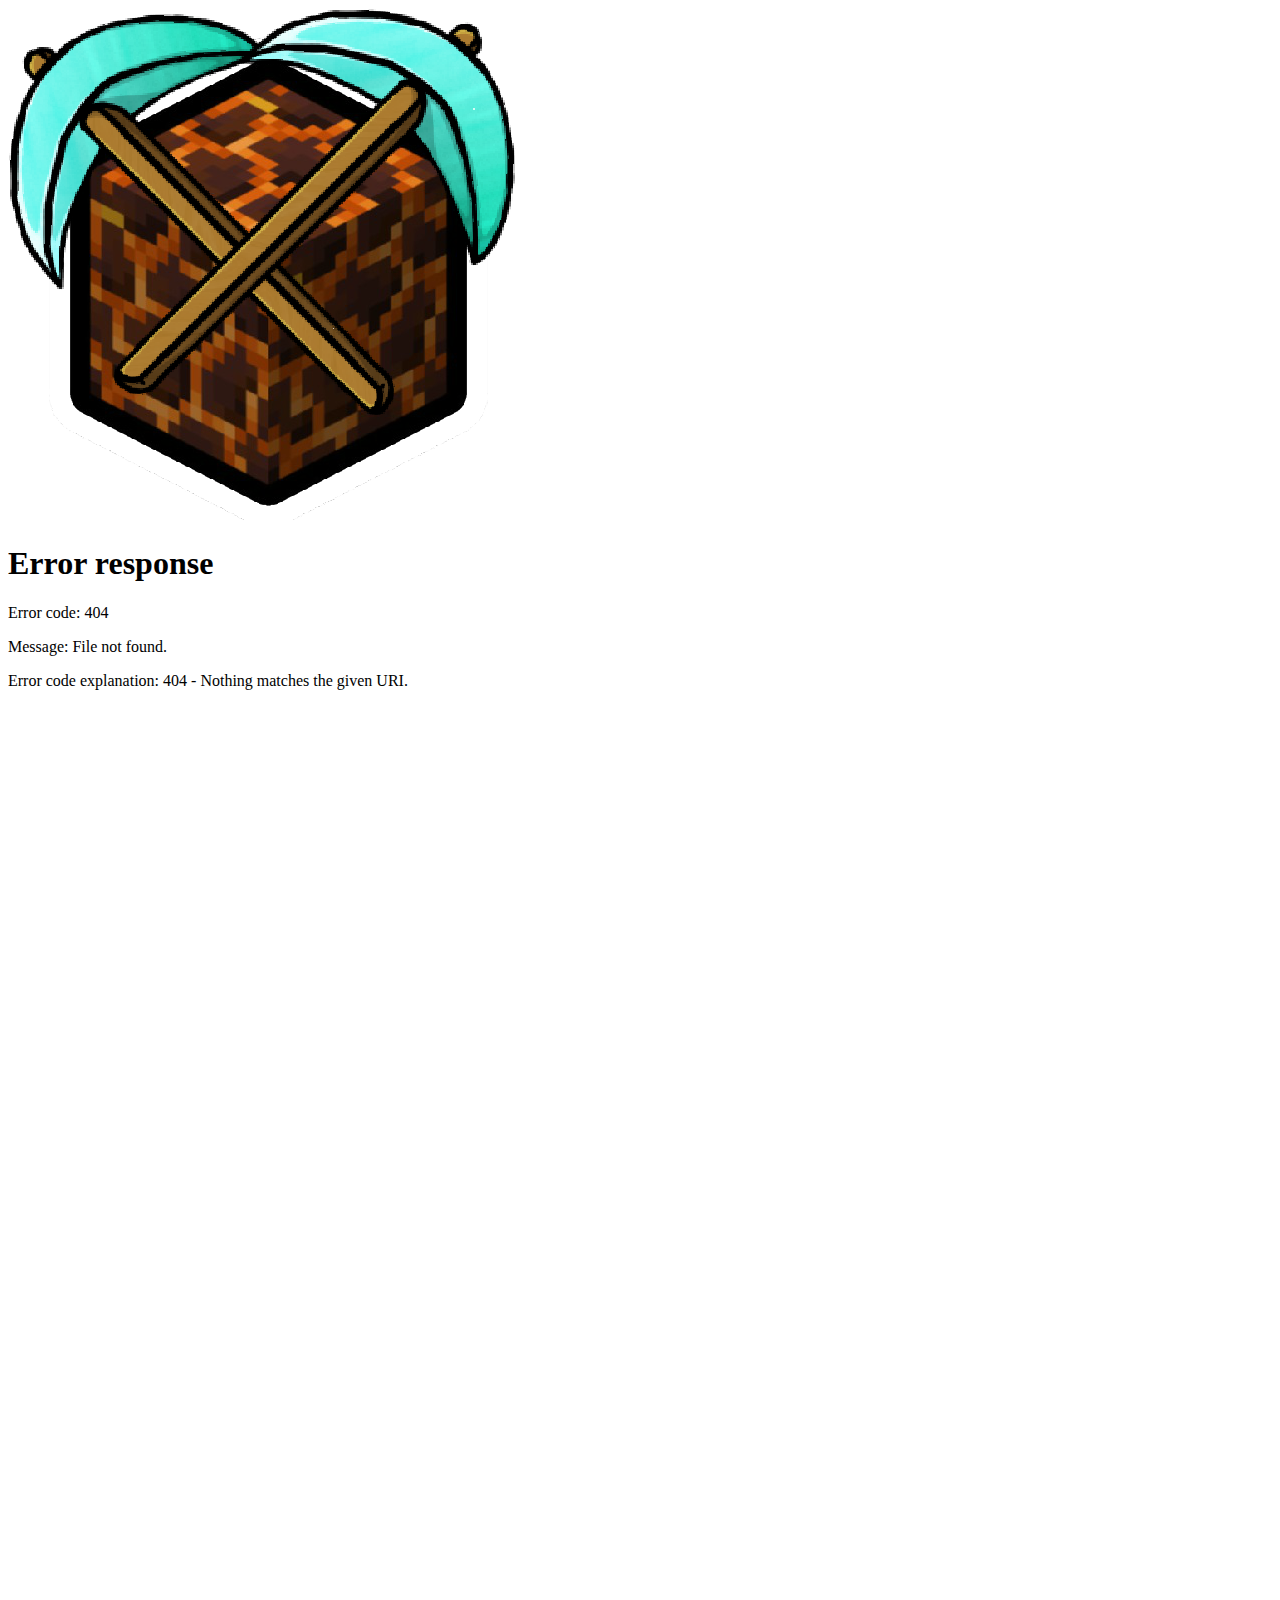
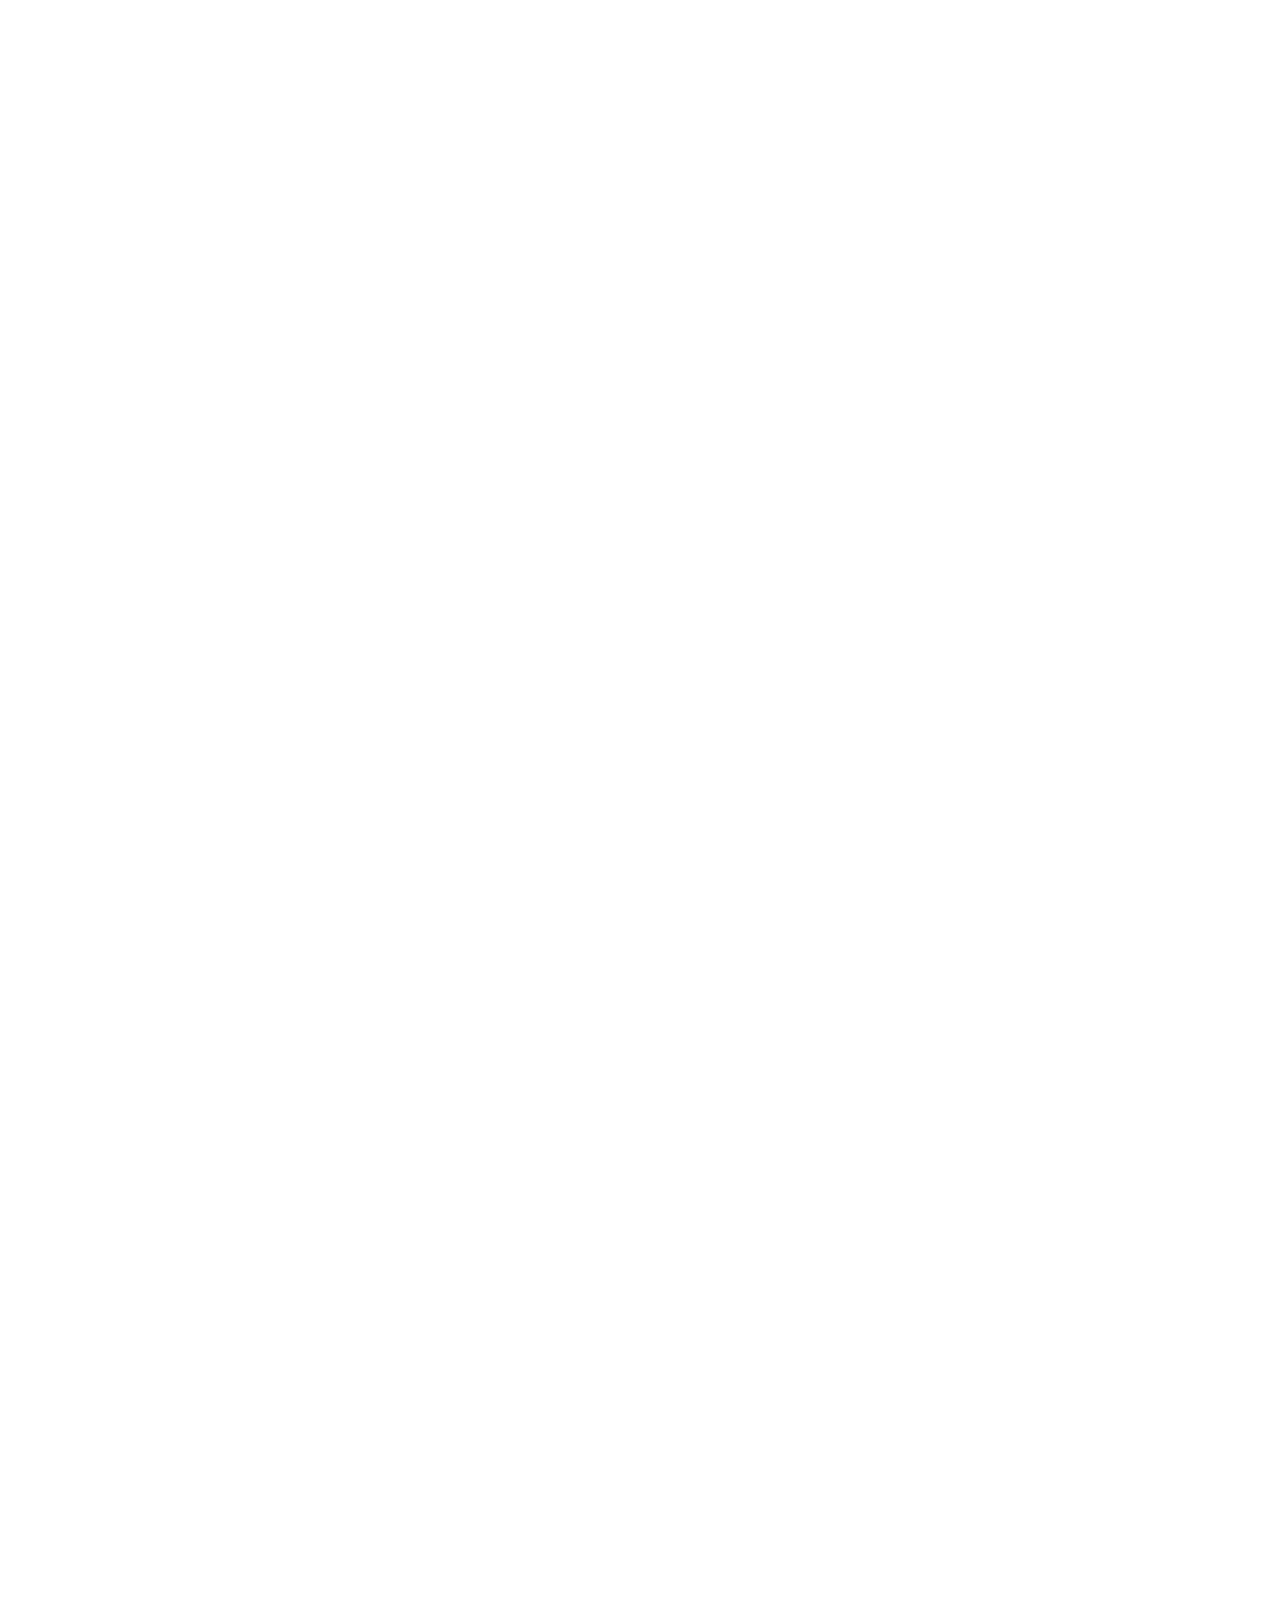
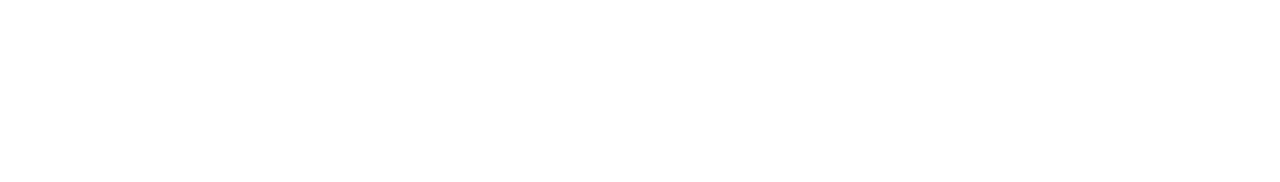
==== apply/index.html @ 9a5978b3 "Update index.html" ====
<!DOCTYPE html>
<html><head><meta http-equiv="Content-Type" content="text/html; charset=UTF-8">
	<title>MagmaMining - Apply</title>
	<link rel="apple-touch-icon" sizes="180x180" href="">
	<link rel="icon" type="image/png" sizes="32x32" href="">
	<link rel="icon" type="image/png" sizes="16x16" href="">
	<link rel="manifest" href="">
	<link rel="mask-icon" href="" color="#5bbad5">
	<meta name="msapplication-TileColor" content="#da532c">
	<meta name="theme-color" content="#ffffff">
	<meta name="description" content="SurviveWithUs is a Semi-Vanilla Survival Multiplayer Minecraft Server.">
	<meta name="keywords" content="SurviveWithUs, SurviveWith.us, Minecraft Server, Minecraft, Fun, Play, Survival, SMP, Website, Official">
	<meta name="viewport" content="width=device-width, initial-scale=1.0">
	
	<link rel="stylesheet" href="../index_files/stylesheet.css">
</head>
<body>
	<div class="container">
		<div class="logo">
			<a href="https://magmamining.ga"><img src="../index_files/Magma.png" alt="logo"></a>
		</div>

		<div class="googleform">
			<iframe src="./index_files/viewform.html" width="640" height="2846" frameborder="0" marginheight="0" marginwidth="0">Loading...</iframe>
		</div>
	</div>

	<script src="./index_files/jquery-1.11.2.min.js.download" type="text/javascript"></script>
	<script src="./index_files/firefly.js.download" type="text/javascript"></script>
	<script src="./index_files/main.js.download" type="text/javascript"></script><div class="jqueryFireFly" style="position: absolute; width: 2px; height: 2px; background-color: rgb(255, 255, 255); z-index: 19; border-radius: 50%; top: 2483.35px; left: 885.578px; pointer-events: none; opacity: 1;"></div><div class="jqueryFireFly" style="position: absolute; width: 2px; height: 2px; background-color: rgb(255, 255, 255); z-index: 19; border-radius: 50%; top: 2089.45px; left: 707.876px; pointer-events: none; opacity: 0.578711;"></div><div class="jqueryFireFly" style="position: absolute; width: 3px; height: 3px; background-color: rgb(255, 255, 255); z-index: 19; border-radius: 50%; top: 630.629px; left: 1321.26px; pointer-events: none; opacity: 0.701633;"></div><div class="jqueryFireFly" style="position: absolute; width: 1px; height: 1px; background-color: rgb(255, 255, 255); z-index: 19; border-radius: 50%; top: 1202.79px; left: 927.073px; pointer-events: none; opacity: 1;"></div><div class="jqueryFireFly" style="position: absolute; width: 1px; height: 1px; background-color: rgb(255, 255, 255); z-index: 19; border-radius: 50%; top: 1065.41px; left: 1385.1px; pointer-events: none; opacity: 1;"></div><div class="jqueryFireFly" style="position: absolute; width: 3px; height: 3px; background-color: rgb(255, 255, 255); z-index: 19; border-radius: 50%; top: 1726.09px; left: 29.6339px; pointer-events: none; opacity: 0.0188613;"></div><div class="jqueryFireFly" style="position: absolute; width: 3px; height: 3px; background-color: rgb(255, 255, 255); z-index: 19; border-radius: 50%; top: 2654.79px; left: 706.302px; pointer-events: none; opacity: 1;"></div><div class="jqueryFireFly" style="position: absolute; width: 1px; height: 1px; background-color: rgb(255, 255, 255); z-index: 19; border-radius: 50%; top: 2887.8px; left: 316.206px; pointer-events: none; opacity: 1;"></div><div class="jqueryFireFly" style="position: absolute; width: 2px; height: 2px; background-color: rgb(255, 255, 255); z-index: 19; border-radius: 50%; top: 107.896px; left: 473.34px; pointer-events: none; opacity: 1;"></div><div class="jqueryFireFly" style="position: absolute; width: 2px; height: 2px; background-color: rgb(255, 255, 255); z-index: 19; border-radius: 50%; top: 1775.99px; left: 480.531px; pointer-events: none; opacity: 1;"></div><div class="jqueryFireFly" style="position: absolute; width: 3px; height: 3px; background-color: rgb(255, 255, 255); z-index: 19; border-radius: 50%; top: 2406.41px; left: 308.097px; pointer-events: none; opacity: 0.894871;"></div><div class="jqueryFireFly" style="position: absolute; width: 3px; height: 3px; background-color: rgb(255, 255, 255); z-index: 19; border-radius: 50%; top: 1081.69px; left: 690.115px; pointer-events: none; opacity: 0.623693;"></div><div class="jqueryFireFly" style="position: absolute; width: 2px; height: 2px; background-color: rgb(255, 255, 255); z-index: 19; border-radius: 50%; top: 1999.97px; left: 1622.79px; pointer-events: none; opacity: 1;"></div><div class="jqueryFireFly" style="position: absolute; width: 2px; height: 2px; background-color: rgb(255, 255, 255); z-index: 19; border-radius: 50%; top: 2611.21px; left: 225.646px; pointer-events: none; opacity: 1;"></div><div class="jqueryFireFly" style="position: absolute; width: 2px; height: 2px; background-color: rgb(255, 255, 255); z-index: 19; border-radius: 50%; top: 2417.94px; left: 265.046px; pointer-events: none; opacity: 5.62037e-05;"></div><div class="jqueryFireFly" style="position: absolute; width: 1px; height: 1px; background-color: rgb(255, 255, 255); z-index: 19; border-radius: 50%; top: 1503.85px; left: 1454.58px; pointer-events: none; opacity: 0.121213;"></div><div class="jqueryFireFly" style="position: absolute; width: 1px; height: 1px; background-color: rgb(255, 255, 255); z-index: 19; border-radius: 50%; top: 965.99px; left: 536.986px; pointer-events: none; opacity: 5.62037e-05;"></div><div class="jqueryFireFly" style="position: absolute; width: 1px; height: 1px; background-color: rgb(255, 255, 255); z-index: 19; border-radius: 50%; top: 2567.9px; left: 1120.72px; pointer-events: none; opacity: 1;"></div><div class="jqueryFireFly" style="position: absolute; width: 3px; height: 3px; background-color: rgb(255, 255, 255); z-index: 19; border-radius: 50%; top: 1151.24px; left: 981.707px; pointer-events: none; opacity: 1;"></div><div class="jqueryFireFly" style="position: absolute; width: 3px; height: 3px; background-color: rgb(255, 255, 255); z-index: 19; border-radius: 50%; top: 1504.09px; left: 1055.71px; pointer-events: none; opacity: 0.955978;"></div><div class="jqueryFireFly" style="position: absolute; width: 2px; height: 2px; background-color: rgb(255, 255, 255); z-index: 19; border-radius: 50%; top: 2099.02px; left: 1020.98px; pointer-events: none; opacity: 1;"></div><div class="jqueryFireFly" style="position: absolute; width: 2px; height: 2px; background-color: rgb(255, 255, 255); z-index: 19; border-radius: 50%; top: 2230.99px; left: 1203.03px; pointer-events: none; opacity: 1;"></div><div class="jqueryFireFly" style="position: absolute; width: 2px; height: 2px; background-color: rgb(255, 255, 255); z-index: 19; border-radius: 50%; top: 1403.48px; left: 254.884px; pointer-events: none; opacity: 0.0188613;"></div><div class="jqueryFireFly" style="position: absolute; width: 1px; height: 1px; background-color: rgb(255, 255, 255); z-index: 19; border-radius: 50%; top: 1860.56px; left: 1319.39px; pointer-events: none; opacity: 0.363839;"></div><div class="jqueryFireFly" style="position: absolute; width: 3px; height: 3px; background-color: rgb(255, 255, 255); z-index: 19; border-radius: 50%; top: 230.069px; left: 1207.01px; pointer-events: none; opacity: 5.62037e-05;"></div><div class="jqueryFireFly" style="position: absolute; width: 1px; height: 1px; background-color: rgb(255, 255, 255); z-index: 19; border-radius: 50%; top: 725.004px; left: 1524.94px; pointer-events: none; opacity: 1;"></div><div class="jqueryFireFly" style="position: absolute; width: 1px; height: 1px; background-color: rgb(255, 255, 255); z-index: 19; border-radius: 50%; top: 1733.68px; left: 369.144px; pointer-events: none; opacity: 1;"></div><div class="jqueryFireFly" style="position: absolute; width: 3px; height: 3px; background-color: rgb(255, 255, 255); z-index: 19; border-radius: 50%; top: 895.364px; left: 1441.21px; pointer-events: none; opacity: 1;"></div><div class="jqueryFireFly" style="position: absolute; width: 3px; height: 3px; background-color: rgb(255, 255, 255); z-index: 19; border-radius: 50%; top: 976.948px; left: 827.701px; pointer-events: none; opacity: 1;"></div><div class="jqueryFireFly" style="position: absolute; width: 2px; height: 2px; background-color: rgb(255, 255, 255); z-index: 19; border-radius: 50%; top: 2793.87px; left: 1354.41px; pointer-events: none; opacity: 1;"></div><div class="jqueryFireFly" style="position: absolute; width: 3px; height: 3px; background-color: rgb(255, 255, 255); z-index: 19; border-radius: 50%; top: 1926.77px; left: 323.263px; pointer-events: none; opacity: 0.889341;"></div><div class="jqueryFireFly" style="position: absolute; width: 1px; height: 1px; background-color: rgb(255, 255, 255); z-index: 19; border-radius: 50%; top: 327.99px; left: 333.373px; pointer-events: none; opacity: 1;"></div><div class="jqueryFireFly" style="position: absolute; width: 2px; height: 2px; background-color: rgb(255, 255, 255); z-index: 19; border-radius: 50%; top: 2311.28px; left: 1260.87px; pointer-events: none; opacity: 1;"></div><div class="jqueryFireFly" style="position: absolute; width: 3px; height: 3px; background-color: rgb(255, 255, 255); z-index: 19; border-radius: 50%; top: 1730.47px; left: 1194.94px; pointer-events: none; opacity: 1;"></div><div class="jqueryFireFly" style="position: absolute; width: 3px; height: 3px; background-color: rgb(255, 255, 255); z-index: 19; border-radius: 50%; top: 780.341px; left: 1091.33px; pointer-events: none; opacity: 1;"></div><div class="jqueryFireFly" style="position: absolute; width: 1px; height: 1px; background-color: rgb(255, 255, 255); z-index: 19; border-radius: 50%; top: 718.821px; left: 850.798px; pointer-events: none; opacity: 1;"></div><div class="jqueryFireFly" style="position: absolute; width: 1px; height: 1px; background-color: rgb(255, 255, 255); z-index: 19; border-radius: 50%; top: 1690.5px; left: 463.942px; pointer-events: none; opacity: 1;"></div><div class="jqueryFireFly" style="position: absolute; width: 2px; height: 2px; background-color: rgb(255, 255, 255); z-index: 19; border-radius: 50%; top: 1475.01px; left: 382.036px; pointer-events: none; opacity: 5.62037e-05;"></div><div class="jqueryFireFly" style="position: absolute; width: 3px; height: 3px; background-color: rgb(255, 255, 255); z-index: 19; border-radius: 50%; top: 2255.94px; left: 1169.15px; pointer-events: none; opacity: 1;"></div><div class="jqueryFireFly" style="position: absolute; width: 3px; height: 3px; background-color: rgb(255, 255, 255); z-index: 19; border-radius: 50%; top: 2729.93px; left: 1307.55px; pointer-events: none; opacity: 1;"></div><div class="jqueryFireFly" style="position: absolute; width: 2px; height: 2px; background-color: rgb(255, 255, 255); z-index: 19; border-radius: 50%; top: 1661.94px; left: 450.996px; pointer-events: none; opacity: 5.62037e-05;"></div><div class="jqueryFireFly" style="position: absolute; width: 2px; height: 2px; background-color: rgb(255, 255, 255); z-index: 19; border-radius: 50%; top: 2830px; left: 6.00225px; pointer-events: none; opacity: 1;"></div><div class="jqueryFireFly" style="position: absolute; width: 1px; height: 1px; background-color: rgb(255, 255, 255); z-index: 19; border-radius: 50%; top: 2732.28px; left: 93.1442px; pointer-events: none; opacity: 1;"></div><div class="jqueryFireFly" style="position: absolute; width: 3px; height: 3px; background-color: rgb(255, 255, 255); z-index: 19; border-radius: 50%; top: 236.149px; left: 581.02px; pointer-events: none; opacity: 0.0217355;"></div><div class="jqueryFireFly" style="position: absolute; width: 3px; height: 3px; background-color: rgb(255, 255, 255); z-index: 19; border-radius: 50%; top: 1846.41px; left: 1775.61px; pointer-events: none; opacity: 1;"></div><div class="jqueryFireFly" style="position: absolute; width: 2px; height: 2px; background-color: rgb(255, 255, 255); z-index: 19; border-radius: 50%; top: 1064.19px; left: 1331.71px; pointer-events: none; opacity: 1;"></div><div class="jqueryFireFly" style="position: absolute; width: 2px; height: 2px; background-color: rgb(255, 255, 255); z-index: 19; border-radius: 50%; top: 1503.33px; left: 1784.24px; pointer-events: none; opacity: 1;"></div><div class="jqueryFireFly" style="position: absolute; width: 2px; height: 2px; background-color: rgb(255, 255, 255); z-index: 19; border-radius: 50%; top: 1329.55px; left: 921.477px; pointer-events: none; opacity: 1;"></div><div class="jqueryFireFly" style="position: absolute; width: 3px; height: 3px; background-color: rgb(255, 255, 255); z-index: 19; border-radius: 50%; top: 2718.08px; left: 746.016px; pointer-events: none; opacity: 1;"></div><div class="jqueryFireFly" style="position: absolute; width: 1px; height: 1px; background-color: rgb(255, 255, 255); z-index: 19; border-radius: 50%; top: 2443.9px; left: 1630.54px; pointer-events: none; opacity: 1;"></div>

</body></html>
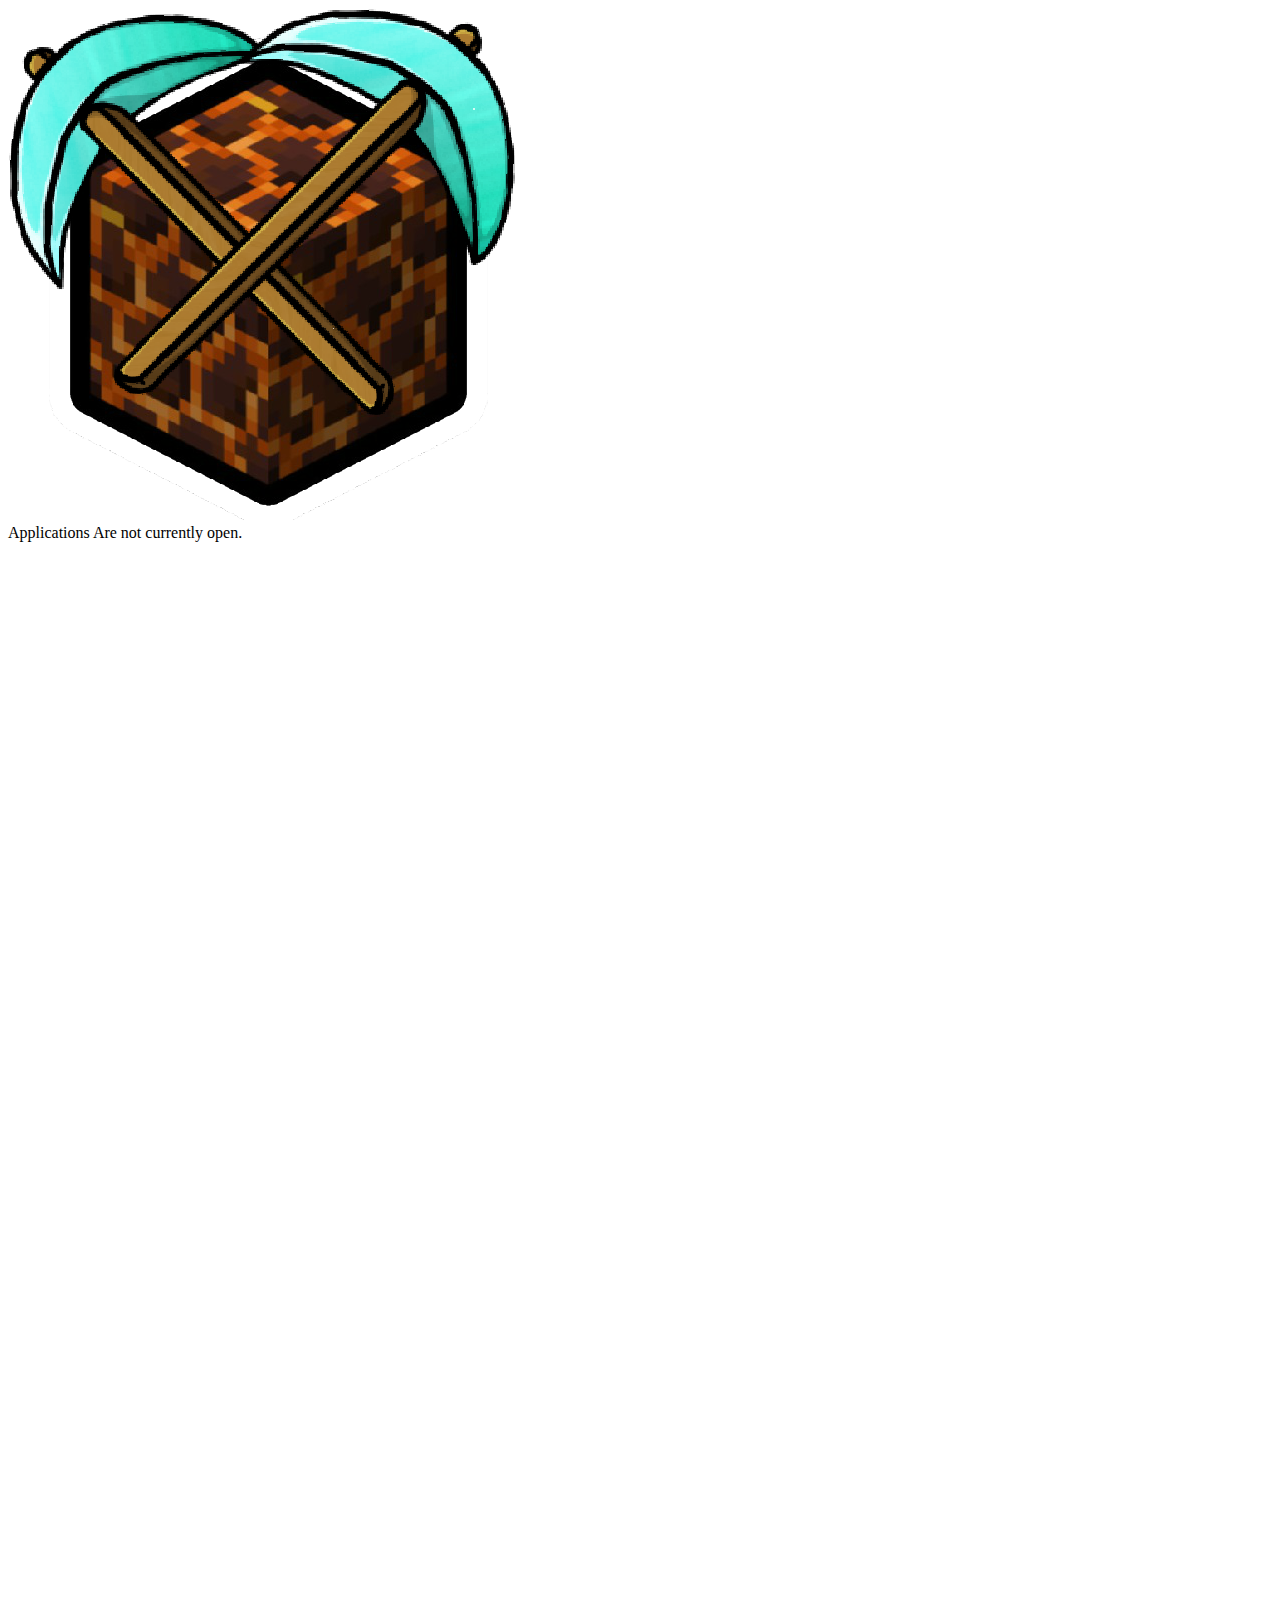
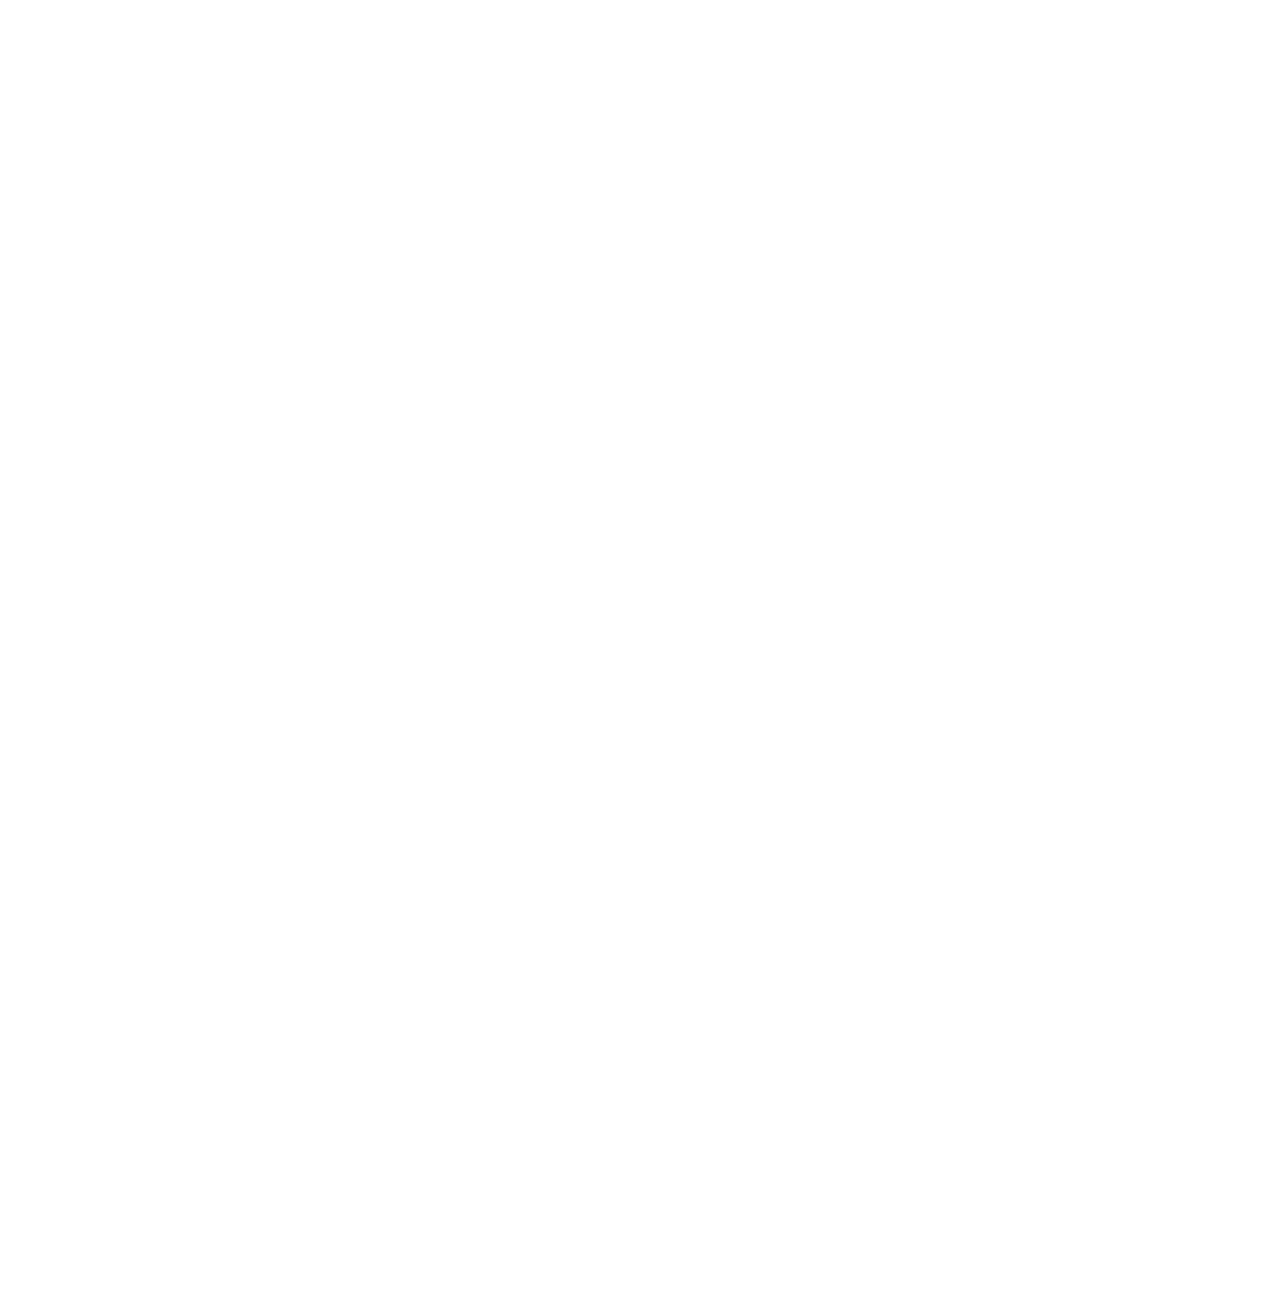
==== commit 22f17322: "Update index.html" ====
--- a/apply/index.html
+++ b/apply/index.html
@@ -8,8 +8,8 @@
 	<link rel="mask-icon" href="" color="#5bbad5">
 	<meta name="msapplication-TileColor" content="#da532c">
 	<meta name="theme-color" content="#ffffff">
-	<meta name="description" content="SurviveWithUs is a Semi-Vanilla Survival Multiplayer Minecraft Server.">
-	<meta name="keywords" content="SurviveWithUs, SurviveWith.us, Minecraft Server, Minecraft, Fun, Play, Survival, SMP, Website, Official">
+	<meta name="description" content="MagmaMining Staff Application">
+	<meta name="keywords" content="">
 	<meta name="viewport" content="width=device-width, initial-scale=1.0">
 	
 	<link rel="stylesheet" href="../index_files/stylesheet.css">
@@ -19,10 +19,7 @@
 		<div class="logo">
 			<a href="https://magmamining.ga"><img src="../index_files/Magma.png" alt="logo"></a>
 		</div>
-
-		<div class="googleform">
-			<iframe src="./index_files/viewform.html" width="640" height="2846" frameborder="0" marginheight="0" marginwidth="0">Loading...</iframe>
-		</div>
+			Applications Are not currently open.
 	</div>
 
 	<script src="./index_files/jquery-1.11.2.min.js.download" type="text/javascript"></script>
